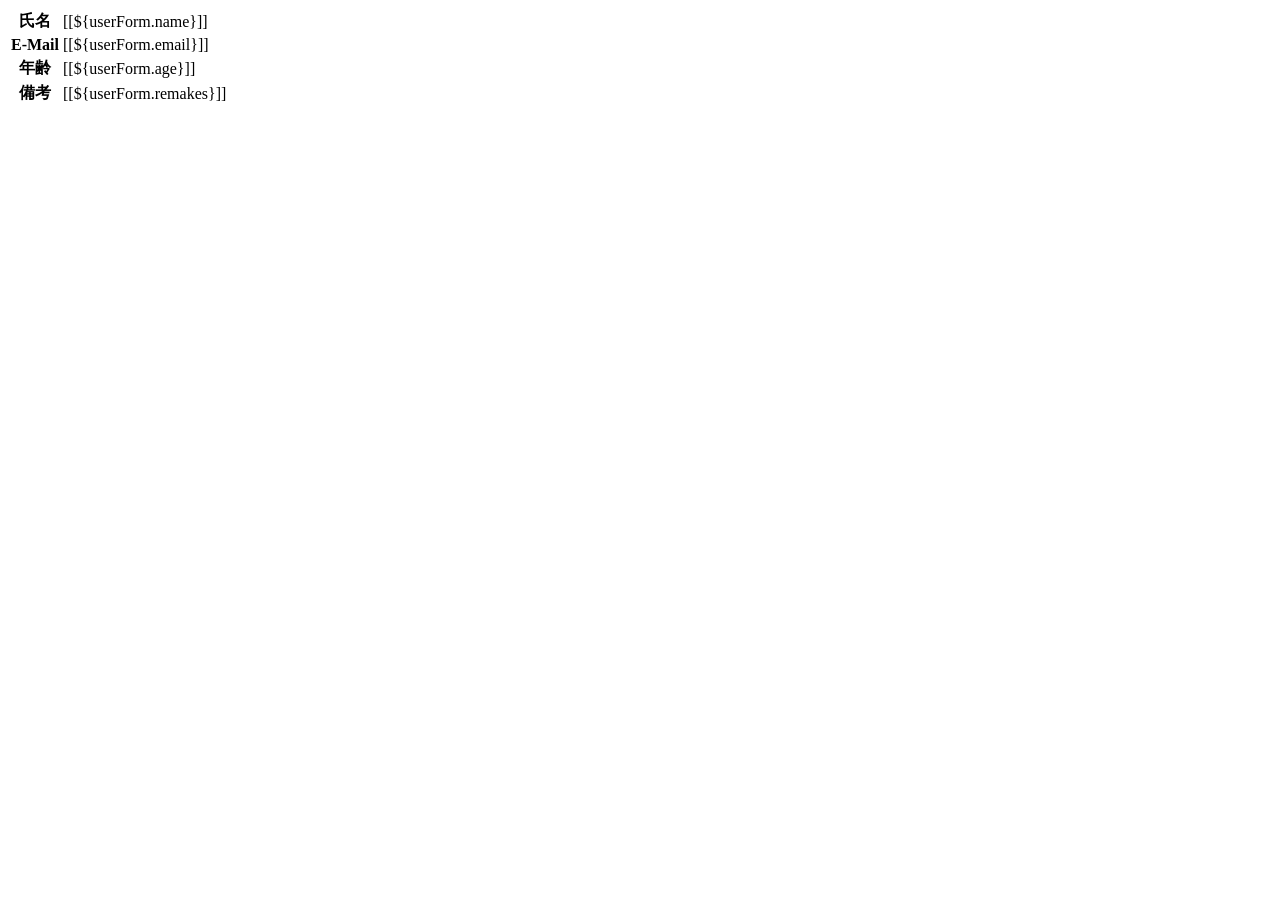
==== spring-mvc/src/main/resources/templates/confirm.html @ e78f7059 "Springカリキュラム1-5、備考欄を追加しました" ====
<!DOCTYPE HTML>
<html xmlns:th="http://www.thymeleaf.org">
<head>
    <meta charset="UTF-8">
    <title>Title</title>
    <link href="/css/confirm.css" rel="stylesheet"></link>
</head>
<body>
    <table>
        <tr>
            <th class="cell_title">氏名</th>
            <td>
                [[${userForm.name}]]
            </td>
        </tr>
        <tr>
            <th class="cell_title">E-Mail</th>
            <td>
                [[${userForm.email}]]
            </td>
        </tr>
        <tr>
            <th class="cell_title">年齢</th>
            <td>
                [[${userForm.age}]]
            </td>
        </tr>
		<tr>
		    <th class="cell_title">備考</th>
		    <td>
		        [[${userForm.remakes}]]
		    </td>
		</tr>
    </table>
</body>
</html>
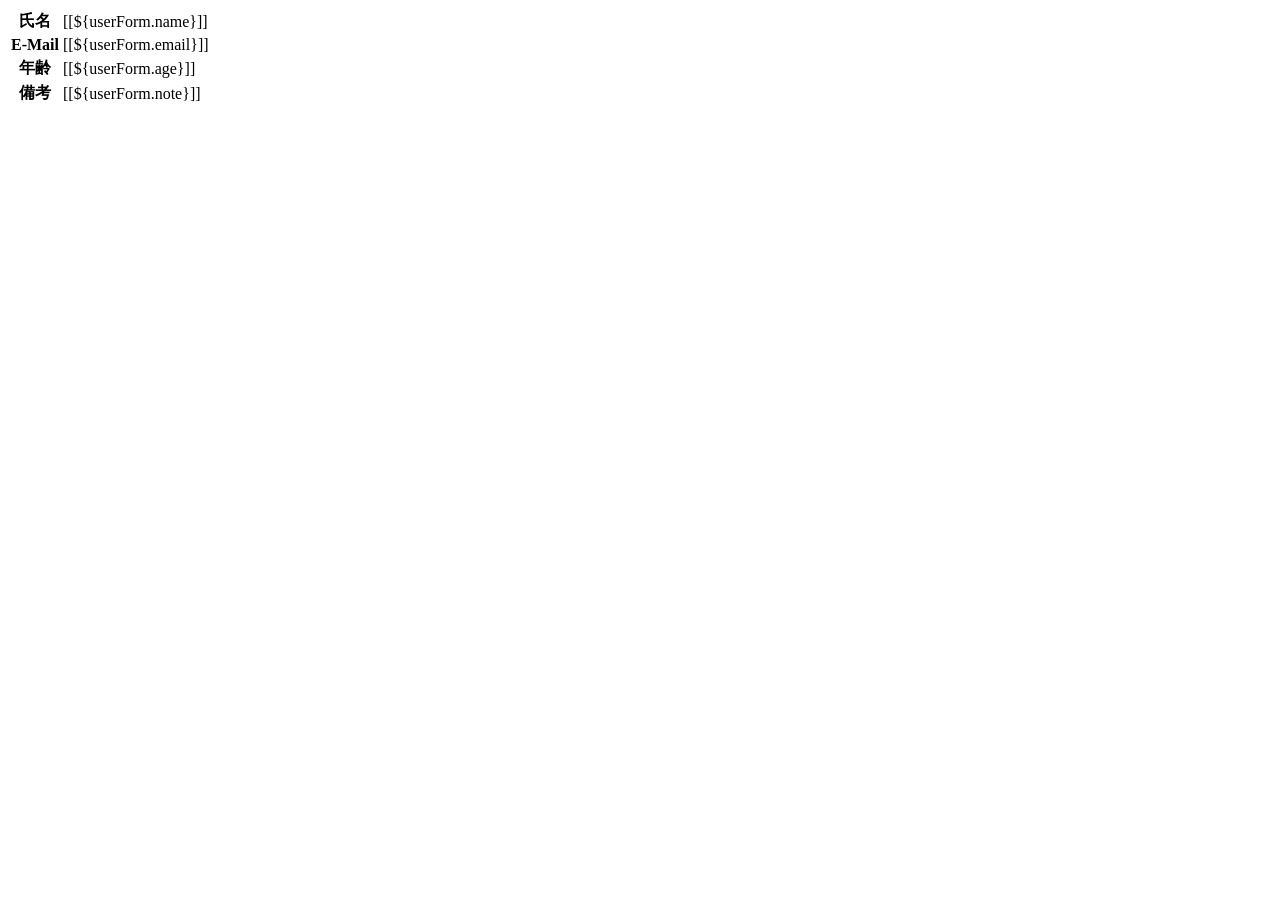
==== commit 6714e564: "課題1‐6を提出します" ====
--- a/spring-mvc/src/main/resources/templates/confirm.html
+++ b/spring-mvc/src/main/resources/templates/confirm.html
@@ -28,7 +28,7 @@
 		<tr>
 		    <th class="cell_title">備考</th>
 		    <td>
-		        [[${userForm.remakes}]]
+		        [[${userForm.note}]]
 		    </td>
 		</tr>
     </table>
